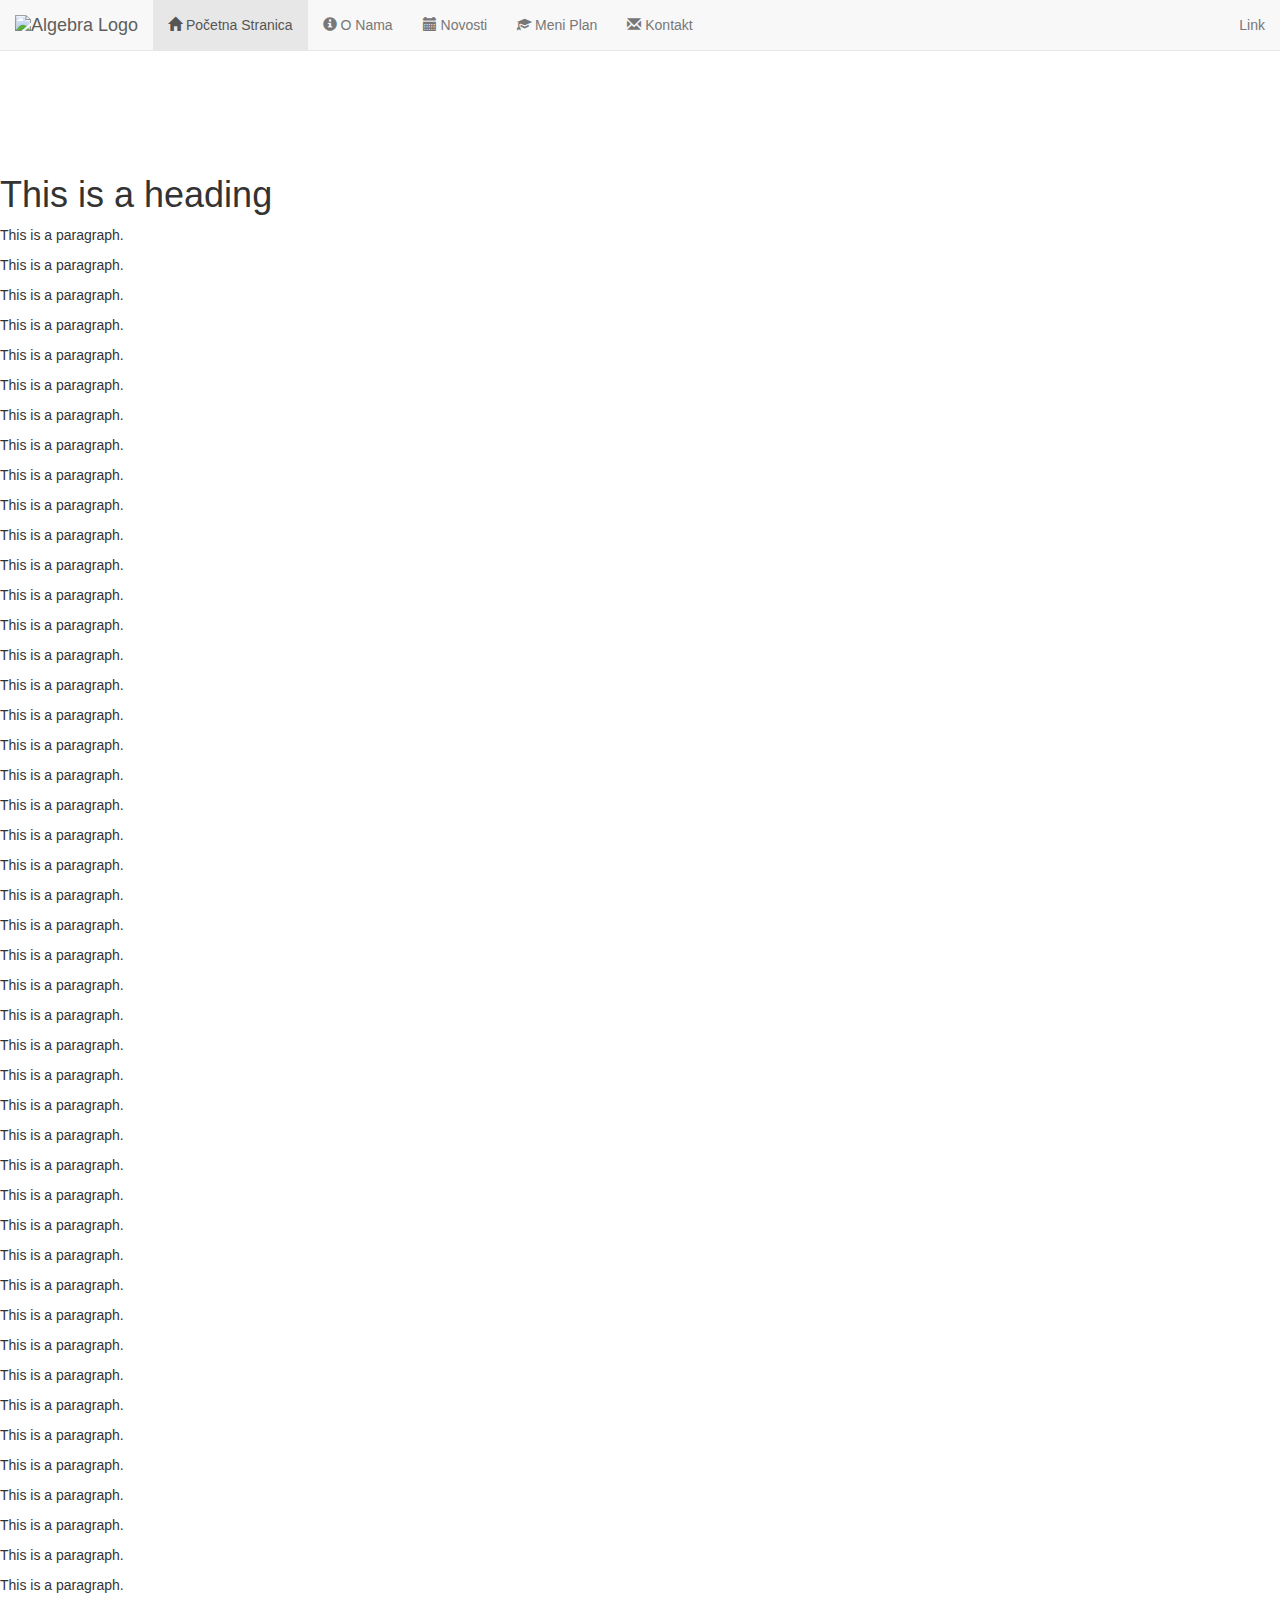
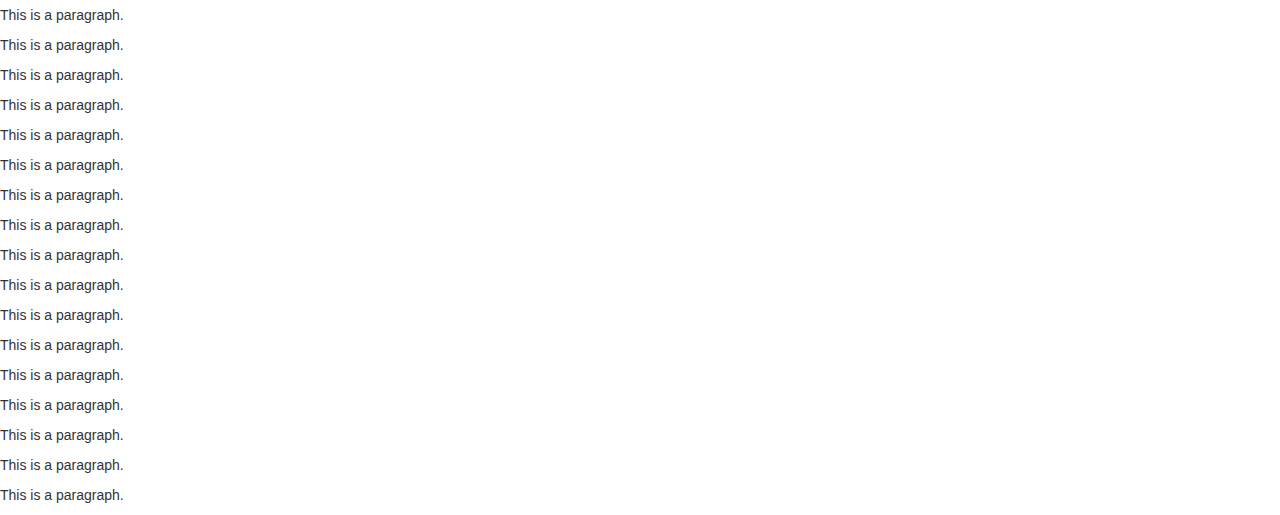
==== index.html @ 759d84ca "meni.hmtl only missing background, started kontakt.html" ====
<!DOCTYPE html>
<html>

<head>
    <title>Početna Stranica</title>
    <meta charset="utf-8">
	<meta http-equiv="X-UA-Compatible" content="IE=edge">
    <!-- Latest compiled and minified CSS -->
    <link rel="stylesheet" href="https://maxcdn.bootstrapcdn.com/bootstrap/3.3.7/css/bootstrap.min.css" integrity="sha384-BVYiiSIFeK1dGmJRAkycuHAHRg32OmUcww7on3RYdg4Va+PmSTsz/K68vbdEjh4u" crossorigin="anonymous">
    <link rel="stylesheet" href="./based.css">
    <script src="https://code.jquery.com/jquery-3.5.1.js"></script>
</head>
<body>
	<video autoplay muted loop id="background">
		<source src="./background0.mp4" type="video/mp4">
	</video>
    <nav class="navbar navbar-default navbar-fixed-top">
        <div class="container-fluid">
            <!-- Brand and toggle get grouped for better mobile display -->
            <div class="navbar-header">
                <button type="button" class="navbar-toggle collapsed" data-toggle="collapse" data-target="#bs-example-navbar-collapse-1" aria-expanded="false">
                    <span class="sr-only">Toggle navigation</span>
                    <span class="icon-bar"></span>
                    <span class="icon-bar"></span>
                    <span class="icon-bar"></span>
                </button>
                <a class="navbar-brand" href="https://www.youtube.com/watch?v=dQw4w9WgXcQ"><img style="max-height: 23px;padding: 0px; position: centered" alt="Algebra Logo" src="./img/Algebra-logo.png"></a>
            </div>
            <div class="collapse navbar-collapse" id="bs-example-navbar-collapse-1">
                <ul class="nav navbar-nav">
                																													 <!--     ovo je za screenreader    -->
                    <li class="active"><a href="#"><span class="glyphicon glyphicon-home" aria-hidden="true"></span> Početna Stranica<span class="sr-only">(current)</span></a></li>
                    <li><a href="#"><span class="glyphicon glyphicon-info-sign" aria-hidden="true"></span> O Nama</a></li>
                    <li><a href="#"><span class="glyphicon glyphicon-calendar" aria-hidden="true"></span> Novosti</a></li>
                    <li><a href="./meni.html"><span class="glyphicon glyphicon-education" aria-hidden="true"></span> Meni Plan</a></li>
                    <li><a href="./kontakt.html"><span class="glyphicon glyphicon-envelope" aria-hidden="true"></span> Kontakt</a></li>
                </ul>
                <ul class="nav navbar-nav navbar-right">
                    <li><a href="#">Link</a></li>
                </ul>
            </div><!-- /.navbar-collapse -->
        </div><!-- /.container-fluid -->
    </nav>
    <h1>This is a heading</h1>
    <p>This is a paragraph.</p>
    <p>This is a paragraph.</p>
    <p>This is a paragraph.</p>
    <p>This is a paragraph.</p>
    <p>This is a paragraph.</p>
    <p>This is a paragraph.</p>
    <p>This is a paragraph.</p>
    <p>This is a paragraph.</p>
    <p>This is a paragraph.</p>
    <p>This is a paragraph.</p>
    <p>This is a paragraph.</p>
    <p>This is a paragraph.</p>
    <p>This is a paragraph.</p>
    <p>This is a paragraph.</p>
    <p>This is a paragraph.</p>
    <p>This is a paragraph.</p>
    <p>This is a paragraph.</p>
    <p>This is a paragraph.</p>
    <p>This is a paragraph.</p>
    <p>This is a paragraph.</p>
    <p>This is a paragraph.</p>
    <p>This is a paragraph.</p>
    <p>This is a paragraph.</p>
    <p>This is a paragraph.</p>
    <p>This is a paragraph.</p>
    <p>This is a paragraph.</p>
    <p>This is a paragraph.</p>
    <p>This is a paragraph.</p>
    <p>This is a paragraph.</p>
    <p>This is a paragraph.</p>
    <p>This is a paragraph.</p>
    <p>This is a paragraph.</p>
    <p>This is a paragraph.</p>
    <p>This is a paragraph.</p>
    <p>This is a paragraph.</p>
    <p>This is a paragraph.</p>
    <p>This is a paragraph.</p>
    <p>This is a paragraph.</p>
    <p>This is a paragraph.</p>
    <p>This is a paragraph.</p>
    <p>This is a paragraph.</p>
    <p>This is a paragraph.</p>
    <p>This is a paragraph.</p>
    <p>This is a paragraph.</p>
    <p>This is a paragraph.</p>
    <p>This is a paragraph.</p>
    <p>This is a paragraph.</p>
    <p>This is a paragraph.</p>
    <p>This is a paragraph.</p>
    <p>This is a paragraph.</p>
    <p>This is a paragraph.</p>
    <p>This is a paragraph.</p>
    <p>This is a paragraph.</p>
    <p>This is a paragraph.</p>
    <p>This is a paragraph.</p>
    <p>This is a paragraph.</p>
    <p>This is a paragraph.</p>
    <p>This is a paragraph.</p>
    <p>This is a paragraph.</p>
    <p>This is a paragraph.</p>
    <p>This is a paragraph.</p>
    <p>This is a paragraph.</p>
    <p>This is a paragraph.</p>
</body>

</html>
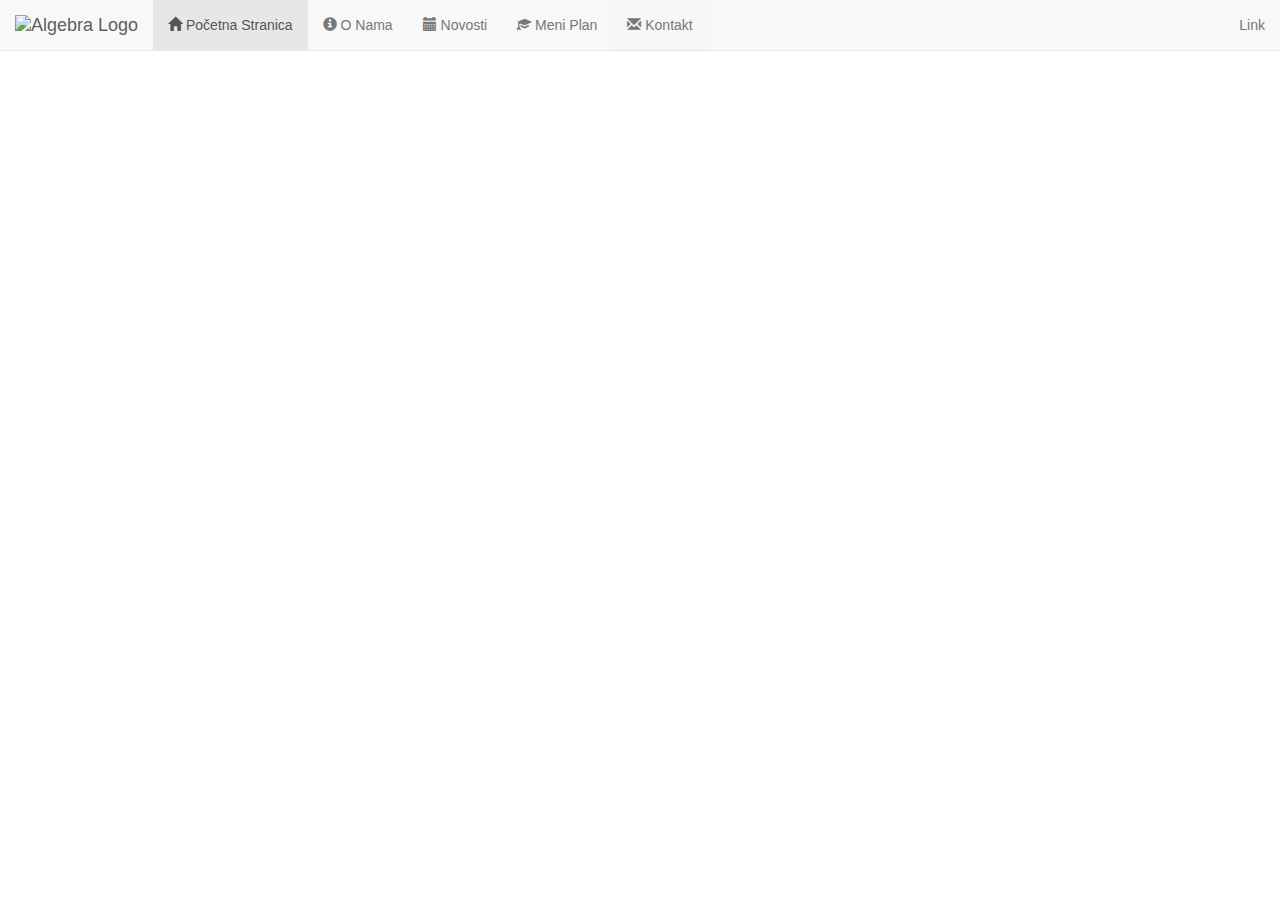
==== commit 72c8d89f: "general polish, i can't remember what else was done" ====
--- a/index.html
+++ b/index.html
@@ -4,16 +4,24 @@
 <head>
     <title>Početna Stranica</title>
     <meta charset="utf-8">
-	<meta http-equiv="X-UA-Compatible" content="IE=edge">
+    <meta http-equiv="X-UA-Compatible" content="IE=edge">
+    <!-- stylesheets -->
     <!-- Latest compiled and minified CSS -->
     <link rel="stylesheet" href="https://maxcdn.bootstrapcdn.com/bootstrap/3.3.7/css/bootstrap.min.css" integrity="sha384-BVYiiSIFeK1dGmJRAkycuHAHRg32OmUcww7on3RYdg4Va+PmSTsz/K68vbdEjh4u" crossorigin="anonymous">
-    <link rel="stylesheet" href="./based.css">
-    <script src="https://code.jquery.com/jquery-3.5.1.js"></script>
+    <link href="css/based.css" rel="stylesheet">
+    <link href="css/jquery-ui.css" rel="stylesheet">
+    <link href="css/jquery-ui.css" rel="stylesheet">
+    <link href="css/jquery-ui.css" rel="stylesheet">
+    <!-- latest jQuery -->
+    <script src="js/jquery.js"></script>
+    <script src="js/jquery-ui.js"></script>
 </head>
-<body>
-	<video autoplay muted loop id="background">
-		<source src="./background0.mp4" type="video/mp4">
-	</video>
+
+<body class="backgroundimage">
+    <video autoplay muted loop id="background" style="overflow: hidden;">
+        <source src="./video/background0.mp4" type="video/mp4">
+    </video>
+    <!-- navbar -->
     <nav class="navbar navbar-default navbar-fixed-top">
         <div class="container-fluid">
             <!-- Brand and toggle get grouped for better mobile display -->
@@ -24,87 +32,87 @@
                     <span class="icon-bar"></span>
                     <span class="icon-bar"></span>
                 </button>
-                <a class="navbar-brand" href="https://www.youtube.com/watch?v=dQw4w9WgXcQ"><img style="max-height: 23px;padding: 0px; position: centered" alt="Algebra Logo" src="./img/Algebra-logo.png"></a>
+                <a class="navbar-brand" href="https://www.youtube.com/watch?v=dQw4w9WgXcQ"><img style="max-height: 23px;padding: 0px; position: centered" alt="Algebra Logo" src="./images/algebra/Algebra-logo.png"></a>
             </div>
             <div class="collapse navbar-collapse" id="bs-example-navbar-collapse-1">
                 <ul class="nav navbar-nav">
-                																													 <!--     ovo je za screenreader    -->
-                    <li class="active"><a href="#"><span class="glyphicon glyphicon-home" aria-hidden="true"></span> Početna Stranica<span class="sr-only">(current)</span></a></li>
-                    <li><a href="#"><span class="glyphicon glyphicon-info-sign" aria-hidden="true"></span> O Nama</a></li>
-                    <li><a href="#"><span class="glyphicon glyphicon-calendar" aria-hidden="true"></span> Novosti</a></li>
+                    <li class="active"><a href="#"><span class="glyphicon glyphicon-home" aria-hidden="true"></span> Početna Stranica</a></li>
+                    <li><a href="./onama.html"><span class="glyphicon glyphicon-info-sign" aria-hidden="true"></span> O Nama</a></li>
+                    <li><a href="./novosti.html"><span class="glyphicon glyphicon-calendar" aria-hidden="true"></span> Novosti</a></li>
                     <li><a href="./meni.html"><span class="glyphicon glyphicon-education" aria-hidden="true"></span> Meni Plan</a></li>
-                    <li><a href="./kontakt.html"><span class="glyphicon glyphicon-envelope" aria-hidden="true"></span> Kontakt</a></li>
+                    <li class="custombutton2">
+                        <button id="dialog-link" class="nav-pills custombutton2" style="padding: 15px; border: hidden;">
+                            <span class="glyphicon glyphicon-envelope" aria-hidden="true"></span> Kontakt
+                        </button>
+                    </li>
                 </ul>
                 <ul class="nav navbar-nav navbar-right">
                     <li><a href="#">Link</a></li>
                 </ul>
+                <!-- dialog div -->
+                <div id="dialog" title="Kontaktirajte nas">
+                    <form id="kontaktform" action="http://www.fulek.com/VUA/SUPIT/ContactUs">
+                        <div class="form-group">
+                            <h2>Data Burger</h2>
+                            <p>Give us your data, we give you a slightly discounted burger.</p>
+                        </div>
+                        <div class="input-group">
+                            <label class="input-group-addon">Name </label>
+                            <input class="form-control" id="name" name="name" class="" required>
+                        </div>
+                        <div class="input-group pts">
+                            <label class="input-group-addon">Email </label>
+                            <input class="form-control" id="email" name="email" class="" required>
+                        </div>
+                        <div class="form-group pts" style="margin-bottom: 0px;">
+                            <select form="kontaktform" name="importance">
+                                <option value="Unimportant">Unimportant</option>
+                                <option value="Kinda Important">Kinda Important</option>
+                                <option value="Importantish">Importantish</option>
+                                <option value="Very Important">Very Important</option>
+                                <option value="Super Important">Super Important</option>
+                            </select>
+                        </div>
+                        <div class="form-group pts" style="margin-bottom: 0px;">
+                            <label for="newsletter" class="p0">Burger </label>
+                            <input id="newsletter" name="newsletter" type="checkbox" class="p0">
+                        </div>
+                        <div class="form-group pts">
+                            <label class="" for="message">Message </label>
+                            <textarea form="kontaktform" id="message" name="message" class="form-control" placeholder="Tell us how much you love our burgers." required></textarea>
+                        </div>
+                        <div class="form-group">
+                            <input id="submit" class="btn custombutton" type="submit">
+                        </div>
+                    </form>
+                </div>
             </div><!-- /.navbar-collapse -->
         </div><!-- /.container-fluid -->
     </nav>
-    <h1>This is a heading</h1>
-    <p>This is a paragraph.</p>
-    <p>This is a paragraph.</p>
-    <p>This is a paragraph.</p>
-    <p>This is a paragraph.</p>
-    <p>This is a paragraph.</p>
-    <p>This is a paragraph.</p>
-    <p>This is a paragraph.</p>
-    <p>This is a paragraph.</p>
-    <p>This is a paragraph.</p>
-    <p>This is a paragraph.</p>
-    <p>This is a paragraph.</p>
-    <p>This is a paragraph.</p>
-    <p>This is a paragraph.</p>
-    <p>This is a paragraph.</p>
-    <p>This is a paragraph.</p>
-    <p>This is a paragraph.</p>
-    <p>This is a paragraph.</p>
-    <p>This is a paragraph.</p>
-    <p>This is a paragraph.</p>
-    <p>This is a paragraph.</p>
-    <p>This is a paragraph.</p>
-    <p>This is a paragraph.</p>
-    <p>This is a paragraph.</p>
-    <p>This is a paragraph.</p>
-    <p>This is a paragraph.</p>
-    <p>This is a paragraph.</p>
-    <p>This is a paragraph.</p>
-    <p>This is a paragraph.</p>
-    <p>This is a paragraph.</p>
-    <p>This is a paragraph.</p>
-    <p>This is a paragraph.</p>
-    <p>This is a paragraph.</p>
-    <p>This is a paragraph.</p>
-    <p>This is a paragraph.</p>
-    <p>This is a paragraph.</p>
-    <p>This is a paragraph.</p>
-    <p>This is a paragraph.</p>
-    <p>This is a paragraph.</p>
-    <p>This is a paragraph.</p>
-    <p>This is a paragraph.</p>
-    <p>This is a paragraph.</p>
-    <p>This is a paragraph.</p>
-    <p>This is a paragraph.</p>
-    <p>This is a paragraph.</p>
-    <p>This is a paragraph.</p>
-    <p>This is a paragraph.</p>
-    <p>This is a paragraph.</p>
-    <p>This is a paragraph.</p>
-    <p>This is a paragraph.</p>
-    <p>This is a paragraph.</p>
-    <p>This is a paragraph.</p>
-    <p>This is a paragraph.</p>
-    <p>This is a paragraph.</p>
-    <p>This is a paragraph.</p>
-    <p>This is a paragraph.</p>
-    <p>This is a paragraph.</p>
-    <p>This is a paragraph.</p>
-    <p>This is a paragraph.</p>
-    <p>This is a paragraph.</p>
-    <p>This is a paragraph.</p>
-    <p>This is a paragraph.</p>
-    <p>This is a paragraph.</p>
-    <p>This is a paragraph.</p>
+    <div class="container-fluid backgroundwhite">
+    </div>
+    <!-- popup form -->
+    <script>
+    $("#dialog").dialog({
+        autoOpen: false,
+        width: 400,
+        buttons: [{
+            text: "Cancel",
+            style: "display: inline-block;padding: 6px 12px;margin-bottom: 0;font-size: 14px;font-weight: 400;line-height: 1.42857143;text-align: center;white-space: nowrap;vertical-align: middle;-ms-touch-action: manipulation;touch-action: manipulation;cursor: pointer;-webkit-user-select: none;-moz-user-select: none;-ms-user-select: none;user-select: none;background-image: none;border: 1px solid transparent;border-radius: 4px;",
+            click: function() {
+                $(this).dialog("close");
+            }
+        }]
+    });
+
+    // Link to open the dialog
+    $("#dialog-link").click(function(event) {
+        $("#dialog").dialog("open");
+        event.preventDefault();
+    });
+    </script>
+    <!-- Latest compiled and minified JavaScript -->
+    <script src="https://stackpath.bootstrapcdn.com/bootstrap/3.4.1/js/bootstrap.min.js" integrity="sha384-aJ21OjlMXNL5UyIl/XNwTMqvzeRMZH2w8c5cRVpzpU8Y5bApTppSuUkhZXN0VxHd" crossorigin="anonymous"></script>
 </body>
 
 </html>--- a/css/based.css
+++ b/css/based.css
@@ -0,0 +1,180 @@
+/* 
+ * red: #d13638;
+ * softred: #f4c3c4;
+ */
+
+body {
+    padding-top: 50px;
+}
+
+#background {
+    position: fixed;
+    right: 0;
+    bottom: 0;
+    min-width: 100%;
+    min-height: 100%;
+}
+
+.button:hover {
+    background-color: #d13638;
+    color: #fff;
+    border-color: #d43f3a;
+}
+
+.red {
+    color: #d13638;
+}
+
+.padding-custom {
+    padding-top: 10px;
+    padding-bottom: 10px;
+}
+
+.appendbutton {
+    display: flex;
+}
+
+.inputcustom {
+    border-top-right-radius: 0px;
+    border-bottom-right-radius: 0px;
+    border-right-width: 0px;
+}
+
+.buttoncustom {
+    color: #6c757d;
+    background-color: transparent;
+    background-image: none;
+    border-color: #6c757d;
+    border-top-left-radius: 0px;
+    border-bottom-left-radius: 0px;
+}
+
+.buttoncustom:hover {
+    color: #fff;
+    background-color: #6c757d;
+    border-color: #6c757d;
+}
+
+.buttoncustom:focus {
+    box-shadow: 0 0 0 0.2rem rgba(108, 117, 125, 0.5);
+}
+
+@media (max-width: 768px) {
+    .colspace {
+        padding-top: 50px;
+    }
+}
+
+.table-pruge>tbody>tr:nth-of-type(odd) {
+    background-color: #f4c3c4;
+}
+
+.table-pruge>tbody>tr:last {
+    background-color: #f9f9f9;
+}
+
+.borderline {
+    border-top-width: 2px !important;
+    border-top: solid !important;
+    border-top-color: #d13638 !important;
+}
+
+.shadow {
+    box-shadow: 0 4px 4px -2px #000000;
+}
+
+.backgroundwhite {
+    background-color: #fff;
+}
+
+.backgroundimage {
+    background-image: url('../images/burger.png');
+    background-repeat: repeat;
+    /*    background-image: url('images/wave.png')
+    background-repeat: repeat-y; */
+    /*background-image: url('../images/pocetna.gif');
+    background-size: cover;
+    background-repeat: no-repeat;
+    background-attachment: fixed;
+    background-position: bottom;
+    background-size: max(1920px);*/
+}
+
+.ptl {
+    padding-top: 50px;
+}
+
+.pts {
+    padding-top: 15px;
+}
+
+.p0 {
+    padding: 0px;
+    margin: 0px;
+}
+
+#dialog-link {
+    padding: .4em 1em .4em 20px;
+    text-decoration: none;
+    position: relative;
+}
+
+#dialog-link span.ui-icon {
+    margin: 0 5px 0 0;
+    position: absolute;
+    left: .2em;
+    top: 50%;
+    margin-top: -8px;
+}
+
+.custombutton {
+    background-color: #f6f6f6;
+    color: #454545;
+}
+
+.custombutton:hover {
+    background-color: #ededed;
+    color: #2b2b2b;
+}
+
+.custombutton:active {
+    background-color: #007fff;
+    color: #ffffff;
+}
+
+.custombutton2 {
+    background-color: #f7f7f7;
+    color: #777;
+}
+
+.custombutton2:hover {
+    background-color: #f7f7f7;
+    color: #333;
+}
+
+.custombutton2:active {
+    background-color: #e8e8e8;
+    color: #333;
+}
+
+textarea {
+    resize: vertical;
+}
+
+.animatein {
+    /*animation: 3s ease-in 1s 2 reverse both paused slidein;*/
+    animation-duration: 2.35s;
+    animation-name: slidein;
+}
+
+@keyframes slidein {
+    from {
+        margin-left: 100%;
+        width: 300%;
+    }
+
+    to {
+        margin-left: 0%;
+        width: 100%;
+    }
+}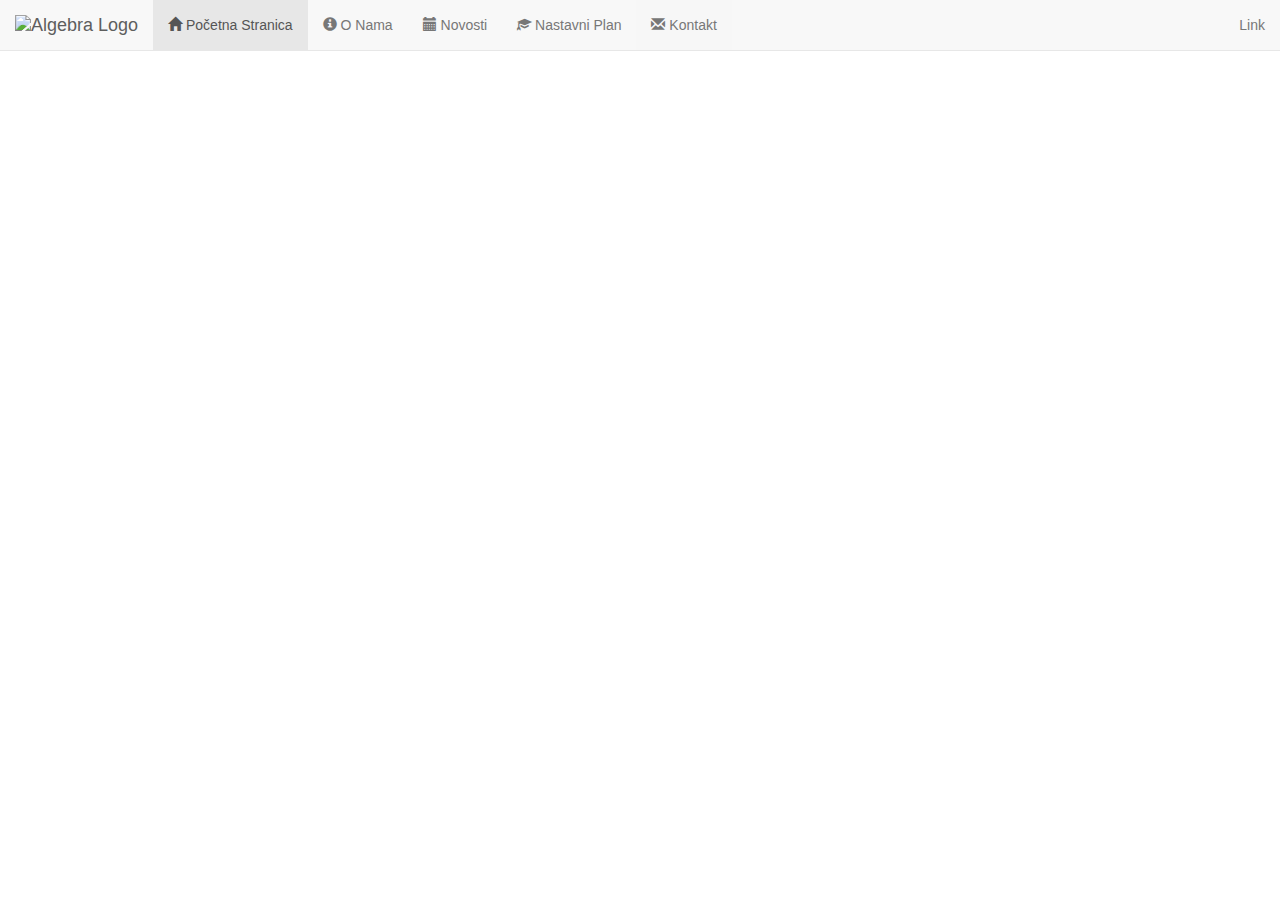
==== commit eeb23702: "slight polish, changed direction to algebra template, onama.html initial work" ====
--- a/index.html
+++ b/index.html
@@ -39,7 +39,7 @@
                     <li class="active"><a href="#"><span class="glyphicon glyphicon-home" aria-hidden="true"></span> Početna Stranica</a></li>
                     <li><a href="./onama.html"><span class="glyphicon glyphicon-info-sign" aria-hidden="true"></span> O Nama</a></li>
                     <li><a href="./novosti.html"><span class="glyphicon glyphicon-calendar" aria-hidden="true"></span> Novosti</a></li>
-                    <li><a href="./meni.html"><span class="glyphicon glyphicon-education" aria-hidden="true"></span> Meni Plan</a></li>
+                    <li><a href="./nastavniplan.html"><span class="glyphicon glyphicon-education" aria-hidden="true"></span> Nastavni Plan</a></li>
                     <li class="custombutton2">
                         <button id="dialog-link" class="nav-pills custombutton2" style="padding: 15px; border: hidden;">
                             <span class="glyphicon glyphicon-envelope" aria-hidden="true"></span> Kontakt
--- a/css/based.css
+++ b/css/based.css
@@ -85,6 +85,11 @@
 
 .backgroundwhite {
     background-color: #fff;
+}
+
+.navback {
+    background-image: url('../images/nav.png');
+    background-repeat: all;
 }
 
 .backgroundimage {
@@ -177,4 +182,8 @@
         margin-left: 0%;
         width: 100%;
     }
+}
+
+h1, h2, h3, h4 {
+    text-align: center;
 }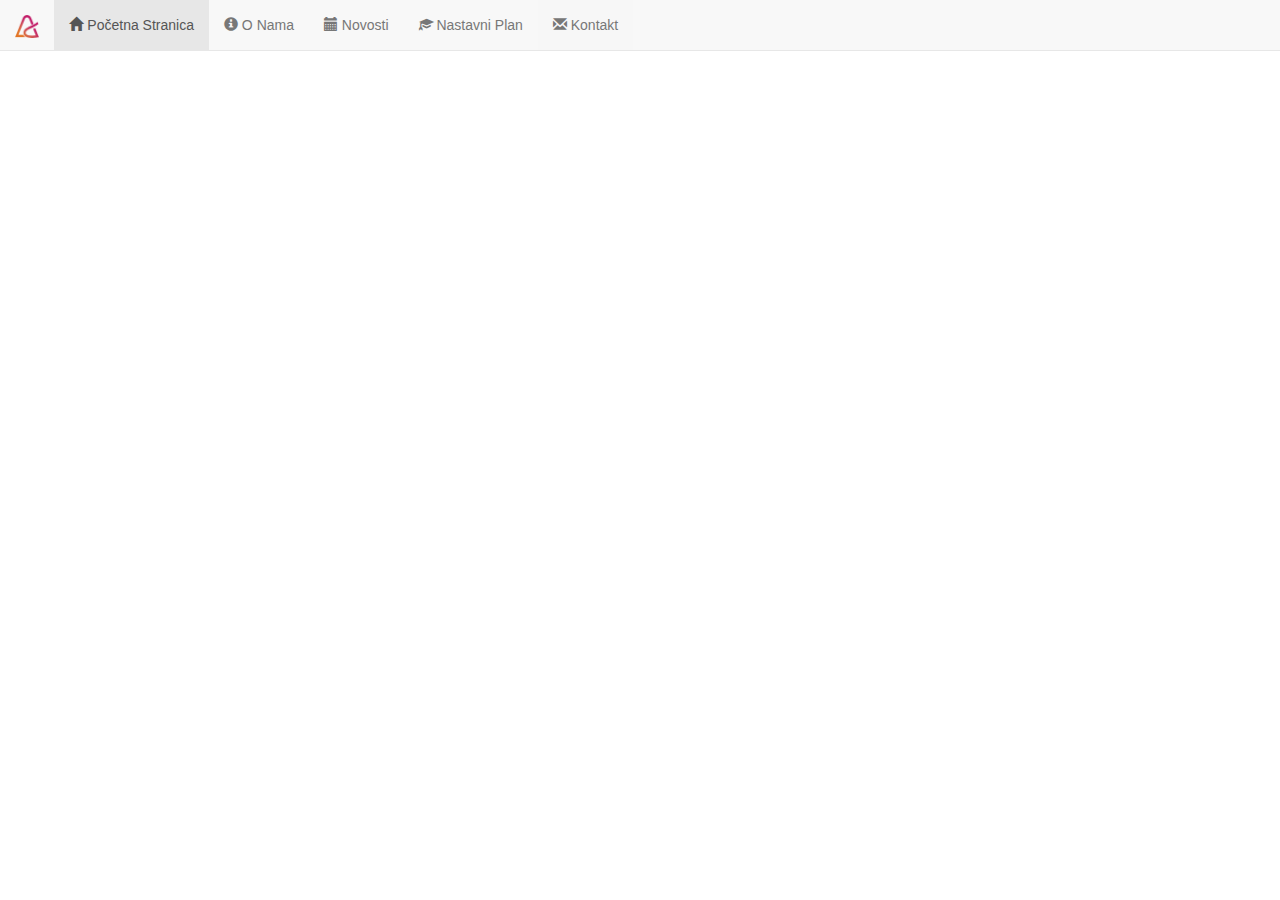
==== commit 05198662: "o-nama.html is done, added header animations and footer to nastavniplan.html, made index.html center" ====
--- a/index.html
+++ b/index.html
@@ -17,10 +17,13 @@
     <script src="js/jquery-ui.js"></script>
 </head>
 
-<body class="backgroundimage">
-    <video autoplay muted loop id="background" style="overflow: hidden;">
-        <source src="./video/background0.mp4" type="video/mp4">
-    </video>
+<body>
+    <div id="background">
+        <video autoplay muted loop class="videocontainer">
+            <source src="./video/typingOnlaptop.mp4" type="video/mp4">
+            <h1 class="h1h1">Budi Kul</h1>
+        </video>
+    </div>
     <!-- navbar -->
     <nav class="navbar navbar-default navbar-fixed-top">
         <div class="container-fluid">
@@ -46,15 +49,12 @@
                         </button>
                     </li>
                 </ul>
-                <ul class="nav navbar-nav navbar-right">
-                    <li><a href="#">Link</a></li>
-                </ul>
                 <!-- dialog div -->
                 <div id="dialog" title="Kontaktirajte nas">
                     <form id="kontaktform" action="http://www.fulek.com/VUA/SUPIT/ContactUs">
                         <div class="form-group">
-                            <h2>Data Burger</h2>
-                            <p>Give us your data, we give you a slightly discounted burger.</p>
+                            <h2>Kontakt Obrazac</h2>
+                            <p>Kontaktirajte nas popunjavanjem obrazca</p>
                         </div>
                         <div class="input-group">
                             <label class="input-group-addon">Name </label>
@@ -74,12 +74,12 @@
                             </select>
                         </div>
                         <div class="form-group pts" style="margin-bottom: 0px;">
-                            <label for="newsletter" class="p0">Burger </label>
+                            <label for="newsletter" class="p0">Newsletter </label>
                             <input id="newsletter" name="newsletter" type="checkbox" class="p0">
                         </div>
                         <div class="form-group pts">
                             <label class="" for="message">Message </label>
-                            <textarea form="kontaktform" id="message" name="message" class="form-control" placeholder="Tell us how much you love our burgers." required></textarea>
+                            <textarea form="kontaktform" id="message" name="message" class="form-control" placeholder="Pišite poruku ovdje" required></textarea>
                         </div>
                         <div class="form-group">
                             <input id="submit" class="btn custombutton" type="submit">
@@ -89,8 +89,6 @@
             </div><!-- /.navbar-collapse -->
         </div><!-- /.container-fluid -->
     </nav>
-    <div class="container-fluid backgroundwhite">
-    </div>
     <!-- popup form -->
     <script>
     $("#dialog").dialog({
--- a/css/based.css
+++ b/css/based.css
@@ -1,3 +1,11 @@
+nav {
+    opacity: 100% !important;
+}
+
+html {
+    scroll-behavior: smooth;
+}
+
 /* 
  * red: #d13638;
  * softred: #f4c3c4;
@@ -8,11 +16,46 @@
 }
 
 #background {
+    overflow: hidden;
     position: fixed;
+    top: 0;
     right: 0;
     bottom: 0;
-    min-width: 100%;
-    min-height: 100%;
+    left: 0;
+}
+
+#background>video {
+    position: absolute;
+    top: 0;
+    left: 0;
+    width: 100%;
+    height: 100%;
+}
+
+/* 1. No object-fit support: */
+@media (min-aspect-ratio: 16/9) {
+    #background>video {
+        height: 300%;
+        top: -100%;
+    }
+}
+
+@media (max-aspect-ratio: 16/9) {
+    #background>video {
+        width: 300%;
+        left: -100%;
+    }
+}
+
+/* 2. If supporting object-fit, overriding (1): */
+@supports (object-fit: cover) {
+    #background>video {
+        top: 0;
+        left: 0;
+        width: 100%;
+        height: 100%;
+        object-fit: cover;
+    }
 }
 
 .button:hover {
@@ -87,17 +130,23 @@
     background-color: #fff;
 }
 
+.backgroundgrey {
+    background-color: rgb(249, 249, 249);
+    padding-top: 10px;
+    margin-bottom: 20px;
+}
+
 .navback {
     background-image: url('../images/nav.png');
     background-repeat: all;
 }
 
+/*
 .backgroundimage {
-    background-image: url('../images/burger.png');
     background-repeat: repeat;
     /*    background-image: url('images/wave.png')
     background-repeat: repeat-y; */
-    /*background-image: url('../images/pocetna.gif');
+/*background-image: url('../images/pocetna.gif');
     background-size: cover;
     background-repeat: no-repeat;
     background-attachment: fixed;
@@ -105,6 +154,15 @@
     background-size: max(1920px);*/
 }
 
+.ps {
+    padding-top: 15px;
+    padding-bottom: 15px;
+}
+
+.ptxl {
+    padding-top: 100px;
+}
+
 .ptl {
     padding-top: 50px;
 }
@@ -166,6 +224,21 @@
     resize: vertical;
 }
 
+.opacity {
+    animation-duration: 2.35s;
+    animation-name: opacityin;
+}
+
+@keyframes opacityin {
+    from {
+        opacity: 0%;
+    }
+
+    to {
+        opacity: 100%;
+    }
+}
+
 .animatein {
     /*animation: 3s ease-in 1s 2 reverse both paused slidein;*/
     animation-duration: 2.35s;
@@ -184,6 +257,123 @@
     }
 }
 
-h1, h2, h3, h4 {
+h1,
+h2,
+h3,
+h4 {
     text-align: center;
+}
+
+h2 {
+    padding-top: 75px;
+    padding-bottom: 25px;
+    margin: 0px;
+}
+
+/*
+.body > div.container > div.row:nth-of-type(odd) {
+    background-color: #f4c3c4;
+}
+
+body > div.container > div.row:nth-of-type(even) {
+    background-color: #fff;
+}
+*/
+
+.blackborder {
+    border-color: #4f4f4f;
+    /*height: 35vh;*/
+}
+
+/*
+div.panel.blackaborder > div.panel-heading {
+    border-bottom-width: 1px;
+    border-bottom-color: #4f4f4f;
+    border-bottom-style: solid;
+    background-color: rgb(249, 249, 249);
+}*/
+
+.blue {
+    color: rgb(46, 112, 171);
+}
+
+.mh {
+    max-height: 75px;
+}
+
+.nb {
+    border: none;
+}
+
+.tl {
+    text-align: left;
+}
+
+.customtext {
+    padding-top: 50px;
+    padding-bottom: 50px;
+    font-family: Ballet, serif;
+    font-size: 2.5rem;
+}
+
+.underline {
+    width: 50%;
+    position: absolute;
+    left: 25%;
+    right: 25%;
+    border-bottom-color: gold;
+    border-bottom-width: 3px;
+    border-bottom-style: solid;
+}
+
+.maps {
+    background-image: url('../images/algebra/kakoDoNas.jpg');
+    background-position: center;
+    background-attachment: fixed;
+    background-repeat: no-repeat;
+    background-size: cover;
+    background-blend-mode:
+}
+
+.mapsoverlay {
+    background-color: rgba(0, 0, 0, 0.05);
+}
+
+#topimage {
+    max-height: 350px;
+    min-width: 100%;
+    background-image: url('../images/algebra/kampus-iz-zraka-min-1.jpg');
+    background-position: center;
+    background-repeat: no-repeat;
+    background-size: cover;
+    background-blend-mode:
+}
+
+.videocontainer {
+    position: relative;
+    text-align: center;
+    color: white;
+}
+
+.h1h1 {
+    position: absolute;
+    top: 50%;
+    left: 50%;
+    transform: translate(-50%, -50%);
+}
+
+.background {
+    position: absolute;
+    z-index: -1;
+    bottom: 0px;
+    left: 0px;
+    right: 0px;
+    height: 350px;
+    max-height: 350px;
+    min-width: 100%;
+    background-image: url('../images/algebra/zaiskri-bg.jpg');
+    background-position: center;
+    background-repeat: no-repeat;
+    background-size: cover;
+    background-blend-mode:
 }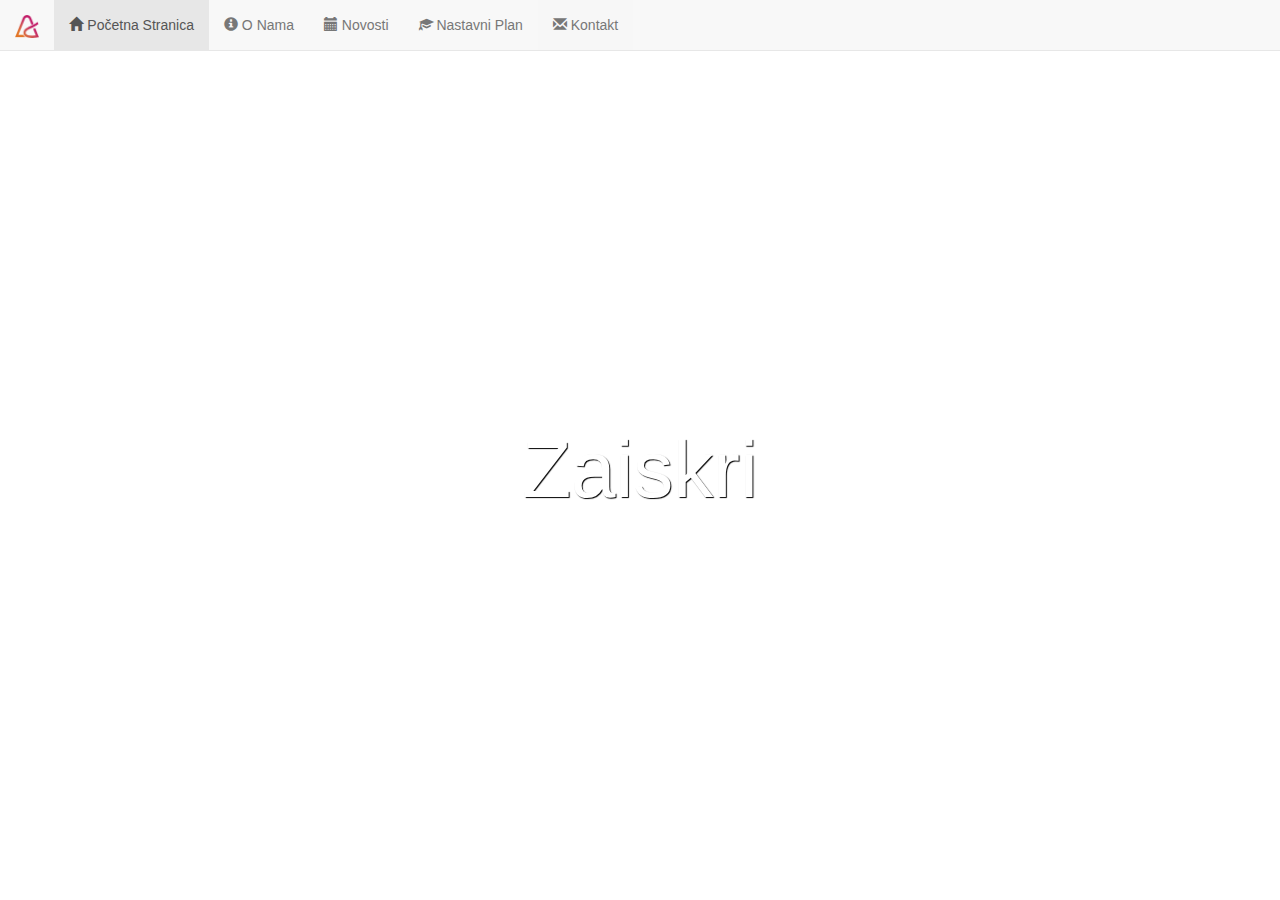
==== commit 08e3dd85: "added text to start page, lightbox on novosti.html" ====
--- a/index.html
+++ b/index.html
@@ -18,10 +18,10 @@
 </head>
 
 <body>
+    <h1 class="h1h1">Zaiskri</h1>
     <div id="background">
         <video autoplay muted loop class="videocontainer">
             <source src="./video/typingOnlaptop.mp4" type="video/mp4">
-            <h1 class="h1h1">Budi Kul</h1>
         </video>
     </div>
     <!-- navbar -->
--- a/css/based.css
+++ b/css/based.css
@@ -360,6 +360,10 @@
     top: 50%;
     left: 50%;
     transform: translate(-50%, -50%);
+    z-index: 15;
+    font-size: 8rem;
+    color: white;
+    text-shadow: 1px 1px 1px black;
 }
 
 .background {
